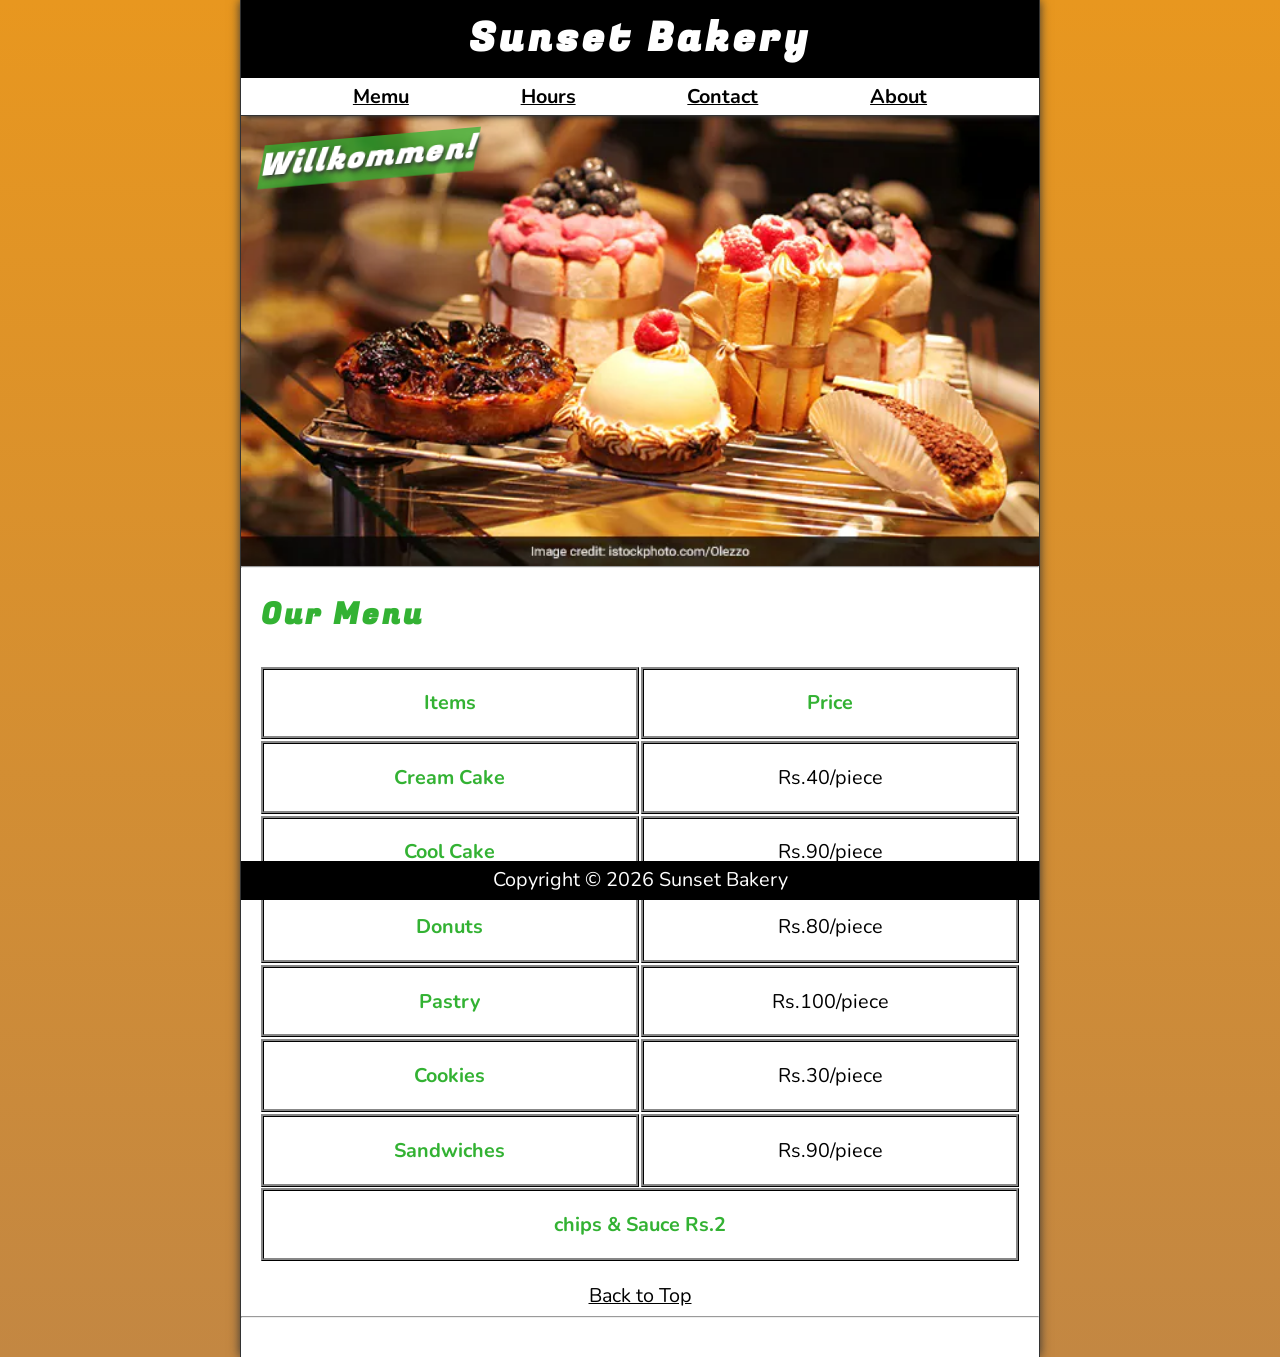
==== index.html @ 66f43b1d "Create index.html" ====
<!doctype html>
<html lang="en">
    <head>
        <meta charset="UTF-8">
        <meta name="viewport" content="width=device-width, initial-scale=1.0">
        <meta name="author" content="Bhargavi">
        <meta name="description" content="The official website for The Sunset Bakery">
        <title>Sunset Bakery</title>
        <link rel="icon" href="images/images.png" type="image/x-icon">
        <link rel="stylesheet" href="design.css">
        <script src="main.js" defer></script>
        </head>
<body>
    <header class="header">
        <h1 class="header__h1">Sunset Bakery</h1>
        <nav class="header__nav">
            <ul class="header__ul">
                <li>
                    <a href="#memu">Memu</a>
                </li>
                <li>
                    <a href="hours.html" target="blank">Hours</a>
                </li>
                <li>
                    <a href="contact.html" target="blank">Contact</a>
                </li>
                <li>
                    <a href="about.html" target="blank"> About</a>
                </li>
            </ul>
        </nav>
        </header>

        <section class="hero">
            <h2 class="hero__h2">Willkommen!</h2>
            <figure>
            <img src="images/tray.webp" alt="Bakery items" title="Sugary items!" width="800" height="600">
            <figcaption class="offscreen">
                    Sweet and Hot
            </figcaption>
        </figure>
        </section>

    <hr>
    <main class="main">
        <article id="Menu" class="main__article menu">
        <h2 class="menu__h2">Our Menu</h2>

        <!--  <div class="menu__container">
            <div class="menu__header">Items</div>
            <div class="menu__header">Price</div>

            <div class="menu__item menu__cr"> Cream Cake</div>
            <div class="menu__item"> Rs.40/piece</div>

            <div class="menu__item menu__cr"> Cool Cake </div>
            <div class="menu__item"> Rs.90/piece</div>

            <div class="menu__item menu__cr"> Donuts </div>
            <div class="menu__item"> Rs.80/piece</div>

            <div class="menu__item menu__cr"> Pastry</div>
            <div class="menu__item"> Rs.100/piece</div>

            <div class="menu__item menu__cr"> Cookies</div>
            <div class="menu__item"> Rs.30/piece</div>

            <div class="menu__item menu__cr"> Sandwiches</div>
            <div class="menu__item"> Rs.90/piece</div>

            <div class="menu__item menu__cs">chips &amp; Sauce Rs.2</div>
        </div>    --> 

        <table class="menu__container"> 
            <caption class="offscreen">Memu Card</caption>
            <thead>
                <tr>
                    <th class="menu__header" scope="col">Items </th>
                    <th class="menu__header" scope="col">Price </th>
                </tr>
            </thead>
            <tbody>
                <tr>
                    <th class="menu__item menu__cr" scope="row" rowsapn="1">
                        Cream Cake    
                    </th>
                    <td class="menu__item">
                        Rs.40/piece
                    </td>
                </tr>
                <tr>
                    <th class="menu__item menu__cc" scope="row" rowspan="1">
                        Cool Cake    
                    </th>
                    <td class="menu__item">
                        Rs.90/piece
                    </td>
                </tr>
                <tr>
                    <th class="menu__item menu__d" scope="row" rowspan="1">
                        Donuts    
                    </th>
                    <td class="menu__item">
                        Rs.80/piece
                    </td>
                </tr>
                <tr>
                    <th class="menu__item menu__p" scope="row" rowspan="1">
                        Pastry    
                    </th>
                    <td class="menu__item">
                        Rs.100/piece
                    </td>
                </tr>  <tr>
                    <th class="menu__item menu__c" scope="row" rowspan="1">
                        Cookies     
                    </th>
                    <td class="menu__item">
                        Rs.30/piece
                    </td>
                </tr>
                <tr>
                    <th class="menu__item menu__s" scope="row" rowspan="1">
                        Sandwiches   
                    </th>
                    <td class="menu__item">
                        Rs.90/piece
                    </td>
                </tr>
            </tbody>
            <tfoot>
                <tr>
                    <td class="menu__item menu__cs" colspan="2">
                        chips &amp; Sauce Rs.2
                    </td>
                    </td>
                </tr>
            </tfoot>
        </table>
        <p class="center"> 
            <a href="#"> Back to Top</a>
        </p>
        </article>
    </main>
    <hr>
    <footer class="footer">
        <p>
            <span class="nowrap">Copyright &copy; <time id="year"></time></span> 
            <span class="nowrap">Sunset Bakery</span>
            </p>
    </footer>
</body>

</html>
---- design.css ----
@import url('https://fonts.googleapis.com/css2?family=Fugaz+One&family=Nunito:ital,wght@0,200..1000;1,200..1000&display=swap');
/*|| RESET */
*,
*::after,
*::before {
    margin: 0;
    padding: 0;
    box-sizing: border-box;
}

img{
    display: block;
    max-width: 100%;
    height: auto;
}

input,
button,
textarea{
    font: inherit;
}

/* ||VARIABLES */

:root{
    /* FONTS */
    --FF: "Nunito", sans-serif;
    --FF-HEADINGS: "Fugaz One", cursive;
    --FS: clamp(1rem, 2.2vh, 1.5rem);


    /* COLORS */
    --BGCOLOR-FADE:  rgb(195, 135, 66);
    --BGCOLOR: rgb(232, 151, 31);
    --BGIMAGE: linear-gradient(to bottom, var(--BGCOLOR), var(--BGCOLOR-FADE));
    --BODY-BGCOLOR: #FFF;
    --BORDER-COLOR: #333;
    --BUTTON-COLOR: #FFF;
    --FONT-COLOR: #000;
    --HEADER-BGCOLOR: #000;
    --HEADER-COLOR: #FFF;
    --HERO-BGCOLOR: rgba(51, 178, 51, 0.75);
    --HERO-COLOR: #FFF;
    --HIGHLIGHT-COLOR: rgb(51, 178, 51);
    --LINK-ACTIVE: orange;
    --LINK-COLOR:#000;
    --LINK-HOVER: hsla(0, 0%, 0%, 0.6);
    --NAV-BGCOLOR: #FFF;

    /* BORDER */
    --BORDERS: 1px solid var(--BORDER-COLOR);
    --BORDER-RADIUS: 15px;

    /* STANDARD PADDING */
    --PADDING-TB: 0.25em;
    --PADDING-SIDE: 2.5%;

    /* STANDARD MARGIN */
    --MARGIN: clamp(1em, 2.5vh ,1.5em 0);
}

@media (prefers-color-scheme: dark){
    :root{
        --BGCOLOR-FADE: gray;
        --BGCOLOR: #000;
        --BODY-BGCOLOR: #333;
        --BORDER-COLOR: whitesmoke;
        --BUTTON-COLOR: #000;
        --FONT-COLOR: whitesmoke;
        --HEADER-COLOR: whitesmoke;
        --HERO-COLOR: #333;
        --HIGHLIGHT-COLOR: whitesmoke;
        --LINK-ACTIVE: rgb(253, 200, 103);
        --LINK-COLOR: whitesmoke;
        --LINK-HOVER: orange;
        --NAV-BGCOLOR: rgb(20, 20, 20);
    }
}

/* ||UTILITY CLASSES */
.offscreen{
    position: absolute;
    left: -10000px;
}

.nowrap{
    white-space: nowrap;
}

.center {
    text-align: center;
}


/* || GENERAL STYLES */

html{
    scroll-behavior: smooth;
    font-size: var(--FS);
    font-family: var(--FF);
    background-color: var(--BGCOLOR);
    background-image: var(--BGIMAGE);
}

body{
    background-color: var(--BODY-BGCOLOR);
    color: var(--FONT-COLOR);
    min-height: 100vh;
    max-width: 800px;
    margin: 0 auto;
    border-left: var(--BORDERS);
    border-right: var(--BORDERS);
    box-shadow: 0 0 10px var(--BORDER-COLOR);
}

h1, h2, h3{
    font-family: var(--FF-HEADINGS);
    letter-spacing: 0.1em;
}

h2, h3{
    margin-bottom: 1em;
    color: var(--HIGHLIGHT-COLOR);
}

p{
    line-height: 1.5;
}

a:any-link{
    color: var(--LINK-COLOR);
}

a:hover,
a:focus-visible{
    color: var(--LINK-HOVER);
}

a:active{
    color: var(--LINK-ACTIVE);
}

/* || HEADER */

.header{
    position: sticky;
    top: 0;
    z-index: 1;
}
.header__h1{
    text-align: center;
    background-color: var(--HEADER-BGCOLOR);
    color: var(--HEADER-COLOR);
    padding: var(--PADDING-TB) var(--PADDING-SIDE);
}

.header__nav{
    background-color: var(--NAV-BGCOLOR);
    border-bottom: var(--BORDERS);
    font-weight: bold;
    box-shadow: 0 6px 5px -5px var(--BORDER-COLOR);
}

.header__ul{
    padding: var(--PADDING-TB) var(--PADDING-SIDE);
    list-style-type: none;
    display: flex;
    justify-content: space-evenly;
    gap: 1rem;
}

/* || HERO */
.hero{
    position: relative;
}

.hero__h2{
    background-color: var(--HERO-BGCOLOR);
    color: var(--HERO-COLOR);
    padding: 0.25em, 0.5em;
    letter-spacing: 0.1rem;
    text-shadow: 2px 2px 5px var(--BORDER-COLOR);
    position: absolute;
    top: -100px;
    left: 20px;
    animation: showWelcome 0.5s ease-in-out 1s forwards;
}

@keyframes showWelcome{
    0%{
        top:-20px;
        transform: skew(0deg, -5deg) scaleY(0);
    }

    80%{
        top: 30px;
        transform: skew(10deg, -5deg) scaleY(1.2);
    }

    100%{
        top: 20px;
        transform: skew(-10deg, -5deg) scaleY(1);
    }
}

/* ||FOOTER */

.footer{
    position: sticky;
    bottom: 0;
    background-color: var(--HEADER-BGCOLOR);
    color: var(--HEADER-COLOR);
    padding: var(--PADDING-TB) var(--PADDING-SIDE);
    text-align: center;
}

/* || MAIN */

.main{
    padding: var(--PADDING-TB) var(--PADDING-SIDE);
}

.main__article{
    scroll-margin-top: 6.5rem;
    margin: var(--MARGIN);
}

.main__article:first-child{
    margin-top: 1em;
}

.main__article:last-child{
    min-height: calc(100vh - 20rem);
}

/* ||ABOUT */

.about__details{
    margin: var(--MARGIN);
}

.about__details-answer{
    margin-top: 1em;
}

/* || LOCATION */

.location__fieldset{
    border-radius: var(---BORDER-RADIUS);
    width: 50%;
    padding: var(--PADDING-TB) var(--PADDING-SIDE);
    letter-spacing: 0.1rem;

}

/* || CONTACT */

.contact__h2{
    margin: 0;
}

.contact__fieldset{
    border-radius: var(---BORDER-RADIUS);

}

.contact__p{
    margin: 1em 0.5em;
}

.contact__label{
    display: block;
    font-weight: bold;
}

.contact__input,
.contact__textarea{
    padding: 0.5em;
    border-radius: var(---BORDER-RADIUS);
    border-width: 1.5px;
    width: 100%;
}

.contact__button{
    padding: 0.5em;
    border-radius: var(---BORDER-RADIUS);
    background-color: var(--HIGHLIGHT-COLOR);
    color: var(--BUTTON-COLOR);
    font-weight: bold;
}

/* || MENU */

thead, 
tbody,
tfoot,
tr{
    display: contents;
}

.menu__container{
    display: grid;
    grid-template-columns: repeat(2, 1fr);
    grid-template-areas: "hd1 hd2"
                         "cr1 cr2"   
                         "cc1 cc2" 
                         "d1 d2"
                         "p1 p2"
                         "c1 c2"
                         "s1 s2"
                         "cs cs";
    gap: 0.1em;
    margin-bottom: 1em;                     
}

.menu__cr{
    grid-area: cr1;
}

.menu__cc{
    grid-area: cc1;
}

.menu__d{
    grid-area: d1;
}
.menu__p{
    grid-area: p1;
}

.menu__c{
    grid-area: c1;
}
.menu__s{  
    grid-area: s1;
}

.menu__cs{
    grid-area: cs;
}

.menu__cr,.menu__cc, .menu__d, .menu__p, .menu__c, .menu__s, .menu__cs, .menu__header{
    color: var(--HIGHLIGHT-COLOR);
    font-weight: bold;
    height: 100%;
    display: grid;
    place-content: center;
}

.menu__header, .menu__item{
    width: 100%;
    padding: 1em;
    border: medium ridge var(--BORDER-COLOR);
}

.menu__item{
    display: grid;
    place-content: center;
}

thead th:first-child{
    border-top-left-radius: var(---BORDER-RADIUS);
}

thead th:last-child{
    border-top-right-radius: var(---BORDER-RADIUS);
}
tfoot td{
    border-bottom-right-radius: var(---BORDER-RADIUS);
    border-bottom-left-radius: var(---BORDER-RADIUS);
}

@media screen and(min-width:px){
    .header__h1::before{
        content: '🧁 '
    }

    .header__h1::after{
        content: ' 🧁'
    }

    .menu__header, .menu__cc, .menu__cc, .menu__d, .menu__p, .menu__c, .menu__s, .menu__cs{
        font-size: 125%;
}
}
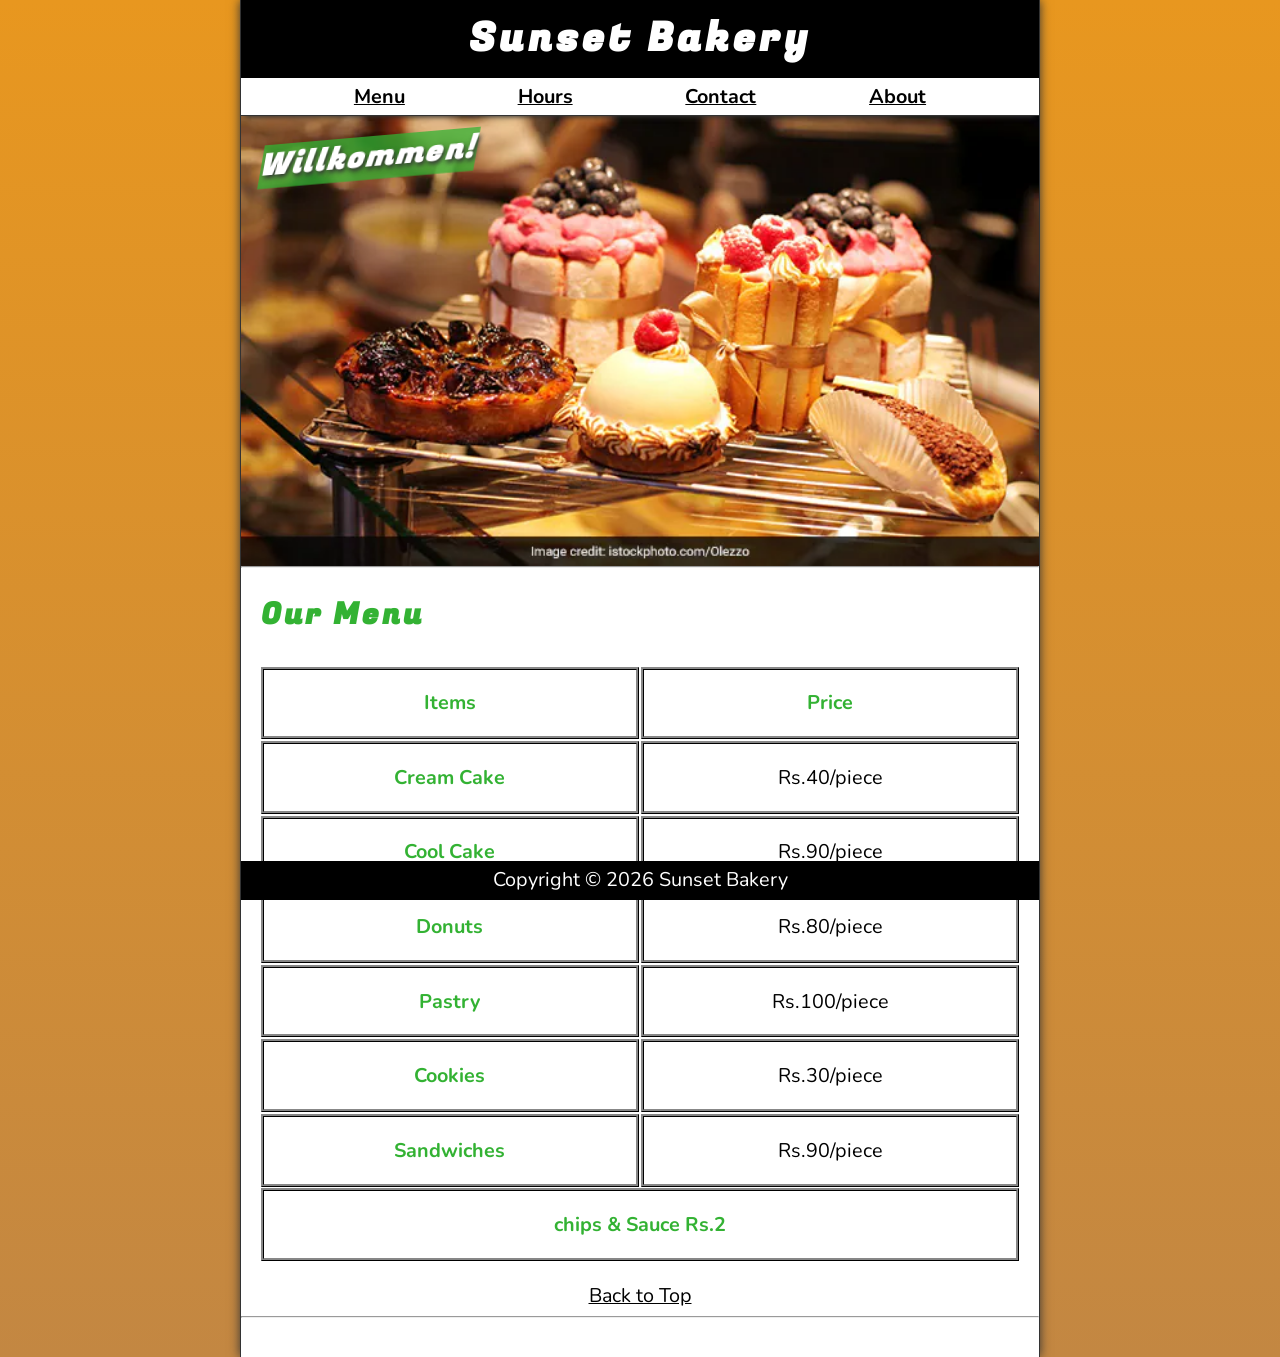
==== commit 12ed1172: "Update index.html" ====
--- a/index.html
+++ b/index.html
@@ -16,7 +16,7 @@
         <nav class="header__nav">
             <ul class="header__ul">
                 <li>
-                    <a href="#memu">Memu</a>
+                    <a href="index.html#memu">Menu</a>
                 </li>
                 <li>
                     <a href="hours.html" target="blank">Hours</a>
@@ -43,7 +43,7 @@
 
     <hr>
     <main class="main">
-        <article id="Menu" class="main__article menu">
+        <article id="menu" class="main__article menu">
         <h2 class="menu__h2">Our Menu</h2>
 
         <!--  <div class="menu__container">
